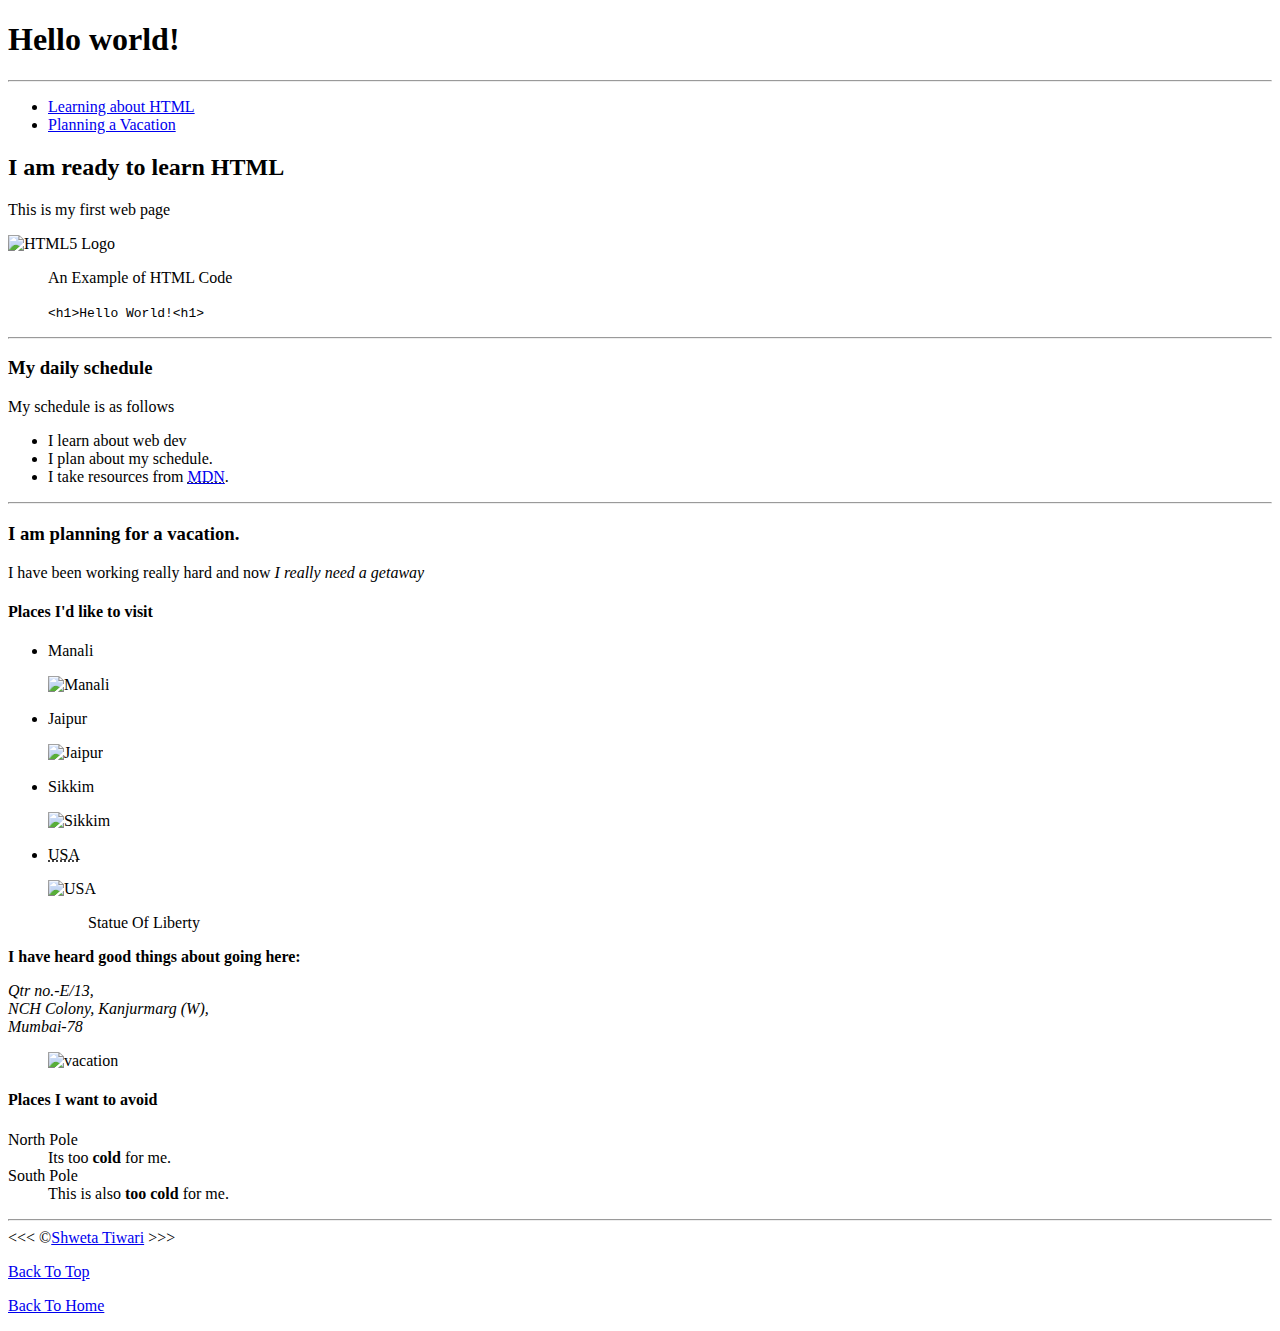
==== html_fcc/index2.html @ 79b5bcff "Update index2.html" ====
<!DOCTYPE html> 
<html lang="en">

    <head>
        <meta charset="UTF-8">
        <title>My first webpage</title>
        <link rel="stylesheet" href="main.css" type="text/css">
    </head>
    <body>
        <h1>Hello world!</h1>

        <hr>  
        <nav>
            <ul>
                <li> <a href="#HTML">Learning about HTML</a></li>
                <li> <a href="#Vacation">Planning a Vacation</a></li>
            </ul>
        </nav>

        <section id="HTML">
        <h2>I am ready to learn HTML</h2>
        <p>This is my first web page</p>
        <img src="images/html_logo.png" alt="HTML5 Logo" title="HTML5 logo" width="230" height="250">
        <figure>
            <figcaption>An Example of HTML Code</figcaption>
            <p><code>
                &lt;h1&gt;Hello World!&lt;h1&gt;
            </code></p>
        </figure>


        <hr>

        <h3>My daily schedule</h3>
            <p>My schedule is as follows</p>
        <ul>
                <li>I learn about web dev</li>
                <li>I plan about my schedule.</li>
                <li>I take resources from <abbr title="Mozilla Developer Network"><a href="https://developer.mozilla.org/en-US/">MDN</a></abbr>.</li>
        </ul>
        </section>
        
            
        <hr>

        <section id="Vacation">
            <h3>I am planning for a vacation.</h3>
            <p>I have been working really hard and now <em>I really need a getaway</em></p>
    
            <h4><strong>Places I'd like to visit</strong></h4>
            <!--TODO:ADD MORE PLACES HERE-->
            <ul>
                <li>
                    <p>Manali</p>
                    <img src="images/manali.png" alt="Manali" width="400" height="225" loading="lazy">
                </li>
                <li>
                    <p>Jaipur</p>
                    <img src="images/JAIPUR.png" alt="Jaipur" width="400" height="225" loading="lazy"></li>
                <li>
                    <p>Sikkim</p>
                    <img src="images/sikkim.png" alt="Sikkim" width="400" height="225" loading="lazy"><br></li>
                <li>
                    <p><abbr title="United states of America">USA</abbr></p>
                <img src="images/USA.png" alt="USA" width="400" height="225" loading="lazy">
                    <figure>    
                        <figcaption>Statue Of Liberty</figcaption>
                    </figure>
                    
            </li>
            </ul>
            <p><strong>I have heard good things about going here:</strong></p> 
            <address>Qtr no.-E/13,
                     <br>NCH Colony, Kanjurmarg (W),
                     <br>Mumbai-78</address>
                     <figure><img src="images/vacation.png" alt="vacation" width="400" height="225" loading="lazy"></figure>
    
            <h4>Places I want to avoid</h4>
            <dl>
                <dt>North Pole</dt>
                <dd>Its too <strong>cold</strong> for me.</dd>
                <dt>South Pole</dt>
                <dd>This is also <strong>too cold</strong> for me.</dd>
            </dl>
        </section>
 
        <hr>

        &lt;&lt;&lt; &copy;<a href="about.html">Shweta Tiwari</a> &gt;&gt;&gt;

        <p><a href="#">Back To Top</a></p>
        <p><a href="/">Back To Home</a></p>

    </body>
</html>
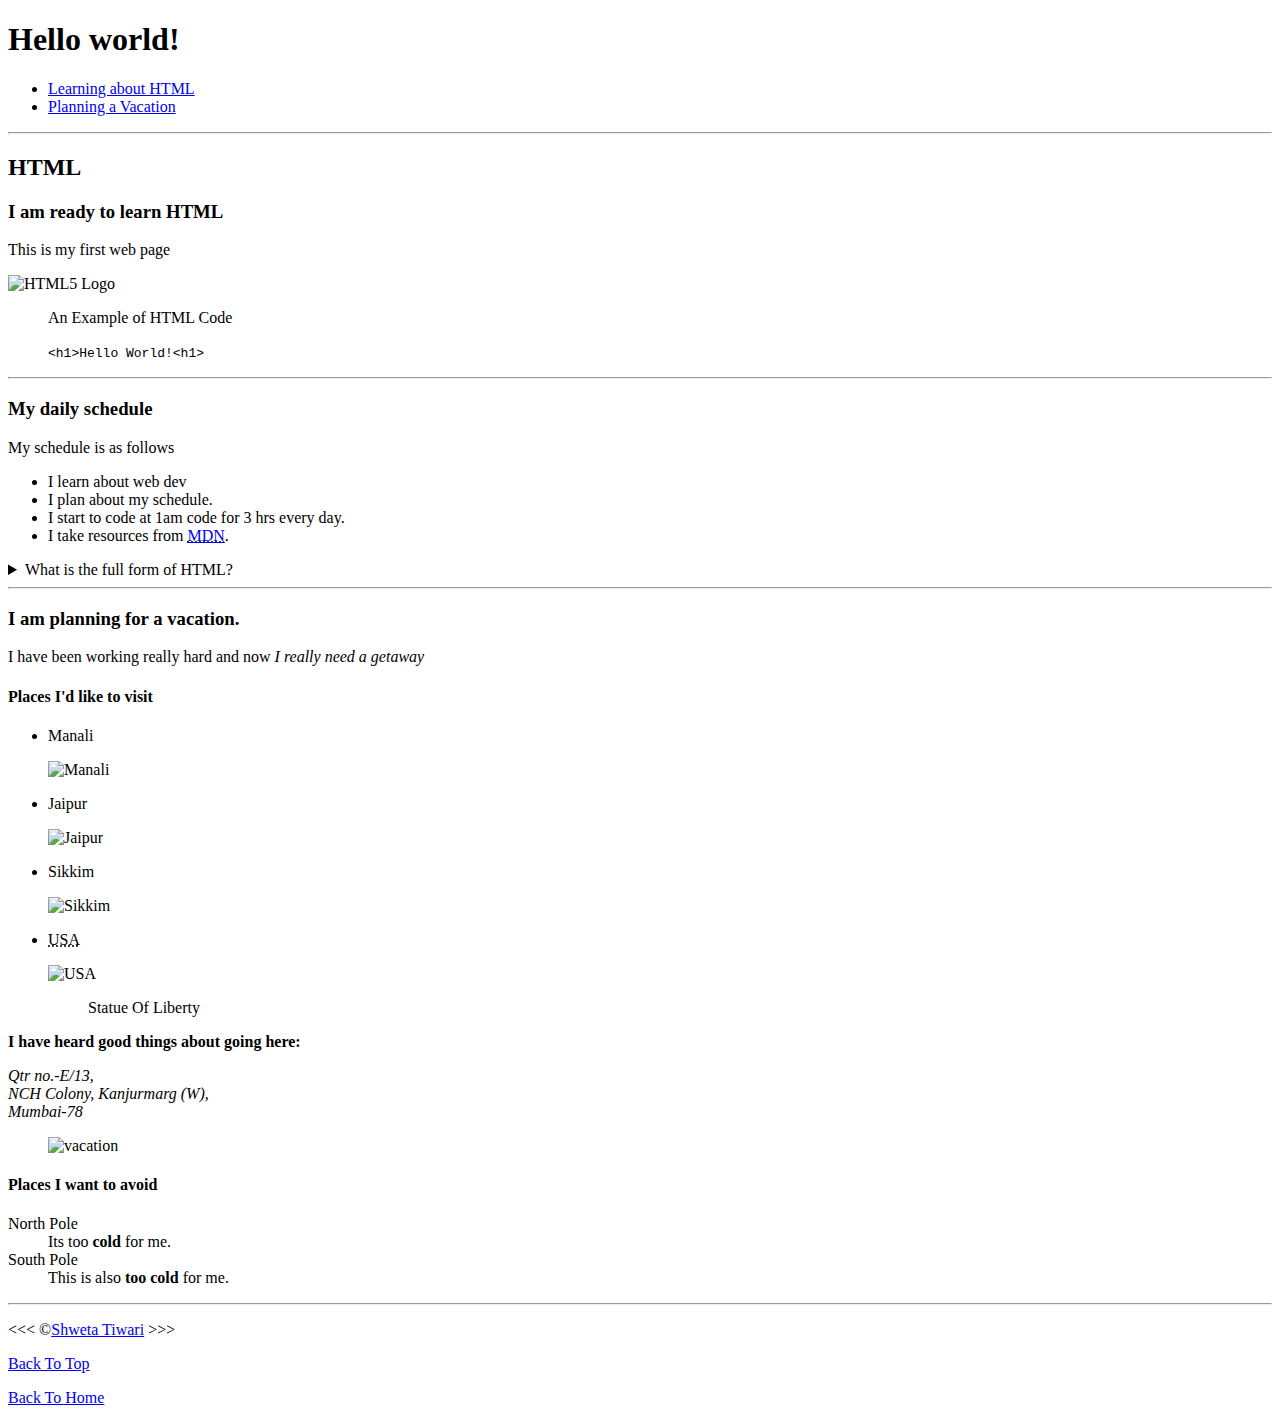
==== commit 7d0b10a0: "Update index2.html" ====
--- a/html_fcc/index2.html
+++ b/html_fcc/index2.html
@@ -7,89 +7,110 @@
         <link rel="stylesheet" href="main.css" type="text/css">
     </head>
     <body>
-        <h1>Hello world!</h1>
-
-        <hr>  
-        <nav>
-            <ul>
+        <header>
+            <h1>Hello world!</h1>
+            <nav aria-label="Primary navigation">
+                <ul>
                 <li> <a href="#HTML">Learning about HTML</a></li>
                 <li> <a href="#Vacation">Planning a Vacation</a></li>
             </ul>
-        </nav>
-
-        <section id="HTML">
-        <h2>I am ready to learn HTML</h2>
-        <p>This is my first web page</p>
-        <img src="images/html_logo.png" alt="HTML5 Logo" title="HTML5 logo" width="230" height="250">
-        <figure>
-            <figcaption>An Example of HTML Code</figcaption>
-            <p><code>
-                &lt;h1&gt;Hello World!&lt;h1&gt;
-            </code></p>
-        </figure>
-
+            </nav>
+        </header>
 
         <hr>
 
-        <h3>My daily schedule</h3>
-            <p>My schedule is as follows</p>
-        <ul>
-                <li>I learn about web dev</li>
-                <li>I plan about my schedule.</li>
-                <li>I take resources from <abbr title="Mozilla Developer Network"><a href="https://developer.mozilla.org/en-US/">MDN</a></abbr>.</li>
-        </ul>
-        </section>
-        
+            <main>
+                <article id="HTML">
+                    <h2>HTML</h2>
+                <section>
+                    <h3>I am ready to learn HTML</h3>
+                    <p>This is my first web page</p>
+                    <img src="images/html_logo.png" alt="HTML5 Logo" title="HTML5 logo" width="230" height="250">
+                <figure>
+                    <figcaption>An Example of HTML Code</figcaption>
+                    <p><code>
+                        &lt;h1&gt;Hello World!&lt;h1&gt;
+                    </code></p>
+                </figure>
+                </section>
+
+
+                <hr>
+
+                <section>
+                    <h3>My daily schedule</h3>
+                    <p>My schedule is as follows</p>
+                <ul>
+                        <li>I learn about web dev</li>
+                        <li>I plan about my schedule.</li>
+                        <li>I start to code at <time datetime="01:00"> 1am </time> code for <time datetime="PT3H">3 hrs</time> every day.</li>
+                        <li>I take resources from <abbr title="Mozilla Developer Network"><a href="https://developer.mozilla.org/en-US/">MDN</a></abbr>.</li>
+                </ul>
+                        <aside>
+                            <details>
+                                <summary>
+                                    What is the full form of HTML?
+                                </summary>
+                                <p>
+                                    HyperText Markup Language
+                                </p>
+                            </details>
+                        </aside>
+                </section>
+            </article>
+                
+                    
+                <hr>
+
+                <article id="Vacation">
+                    <h3>I am planning for a vacation.</h3>
+                    <p>I have been working really hard and now <em>I really need a getaway</em></p>
             
-        <hr>
+                    <h4><strong>Places I'd like to visit</strong></h4>
+                    <!--TODO:ADD MORE PLACES HERE-->
+                    <ul>
+                        <li>
+                            <p>Manali</p>
+                            <img src="images/manali.png" alt="Manali" width="400" height="225" loading="lazy">
+                        </li>
+                        <li>
+                            <p>Jaipur</p>
+                            <img src="images/JAIPUR.png" alt="Jaipur" width="400" height="225" loading="lazy"></li>
+                        <li>
+                            <p>Sikkim</p>
+                            <img src="images/sikkim.png" alt="Sikkim" width="400" height="225" loading="lazy"><br></li>
+                        <li>
+                            <p><abbr title="United states of America">USA</abbr></p>
+                        <img src="images/USA.png" alt="USA" width="400" height="225" loading="lazy">
+                            <figure>    
+                                <figcaption>Statue Of Liberty</figcaption>
+                            </figure>
+                            
+                    </li>
+                    </ul>
+                    <p><strong>I have heard good things about going here:</strong></p> 
+                    <address>Qtr no.-E/13,
+                            <br>NCH Colony, Kanjurmarg (W),
+                            <br>Mumbai-78</address>
+                            <figure><img src="images/vacation.png" alt="vacation" width="400" height="225" loading="lazy"></figure>
+            
+                    <h4>Places I want to avoid</h4>
+                    <dl>
+                        <dt>North Pole</dt>
+                        <dd>Its too <strong>cold</strong> for me.</dd>
+                        <dt>South Pole</dt>
+                        <dd>This is also <strong>too cold</strong> for me.</dd>
+                    </dl>
+                </article>
+        </main>
+    
+            <hr>
 
-        <section id="Vacation">
-            <h3>I am planning for a vacation.</h3>
-            <p>I have been working really hard and now <em>I really need a getaway</em></p>
-    
-            <h4><strong>Places I'd like to visit</strong></h4>
-            <!--TODO:ADD MORE PLACES HERE-->
-            <ul>
-                <li>
-                    <p>Manali</p>
-                    <img src="images/manali.png" alt="Manali" width="400" height="225" loading="lazy">
-                </li>
-                <li>
-                    <p>Jaipur</p>
-                    <img src="images/JAIPUR.png" alt="Jaipur" width="400" height="225" loading="lazy"></li>
-                <li>
-                    <p>Sikkim</p>
-                    <img src="images/sikkim.png" alt="Sikkim" width="400" height="225" loading="lazy"><br></li>
-                <li>
-                    <p><abbr title="United states of America">USA</abbr></p>
-                <img src="images/USA.png" alt="USA" width="400" height="225" loading="lazy">
-                    <figure>    
-                        <figcaption>Statue Of Liberty</figcaption>
-                    </figure>
-                    
-            </li>
-            </ul>
-            <p><strong>I have heard good things about going here:</strong></p> 
-            <address>Qtr no.-E/13,
-                     <br>NCH Colony, Kanjurmarg (W),
-                     <br>Mumbai-78</address>
-                     <figure><img src="images/vacation.png" alt="vacation" width="400" height="225" loading="lazy"></figure>
-    
-            <h4>Places I want to avoid</h4>
-            <dl>
-                <dt>North Pole</dt>
-                <dd>Its too <strong>cold</strong> for me.</dd>
-                <dt>South Pole</dt>
-                <dd>This is also <strong>too cold</strong> for me.</dd>
-            </dl>
-        </section>
- 
-        <hr>
+            <footer>
+                 <p>&lt;&lt;&lt; &copy;<a href="about.html">Shweta Tiwari</a> &gt;&gt;&gt;</p>
+                <p><a href="#">Back To Top</a></p>
+                <p><a href="/">Back To Home</a></p>
+            </footer>
 
-        &lt;&lt;&lt; &copy;<a href="about.html">Shweta Tiwari</a> &gt;&gt;&gt;
-
-        <p><a href="#">Back To Top</a></p>
-        <p><a href="/">Back To Home</a></p>
-
-    </body>
-</html>
+        </body>
+    </html>
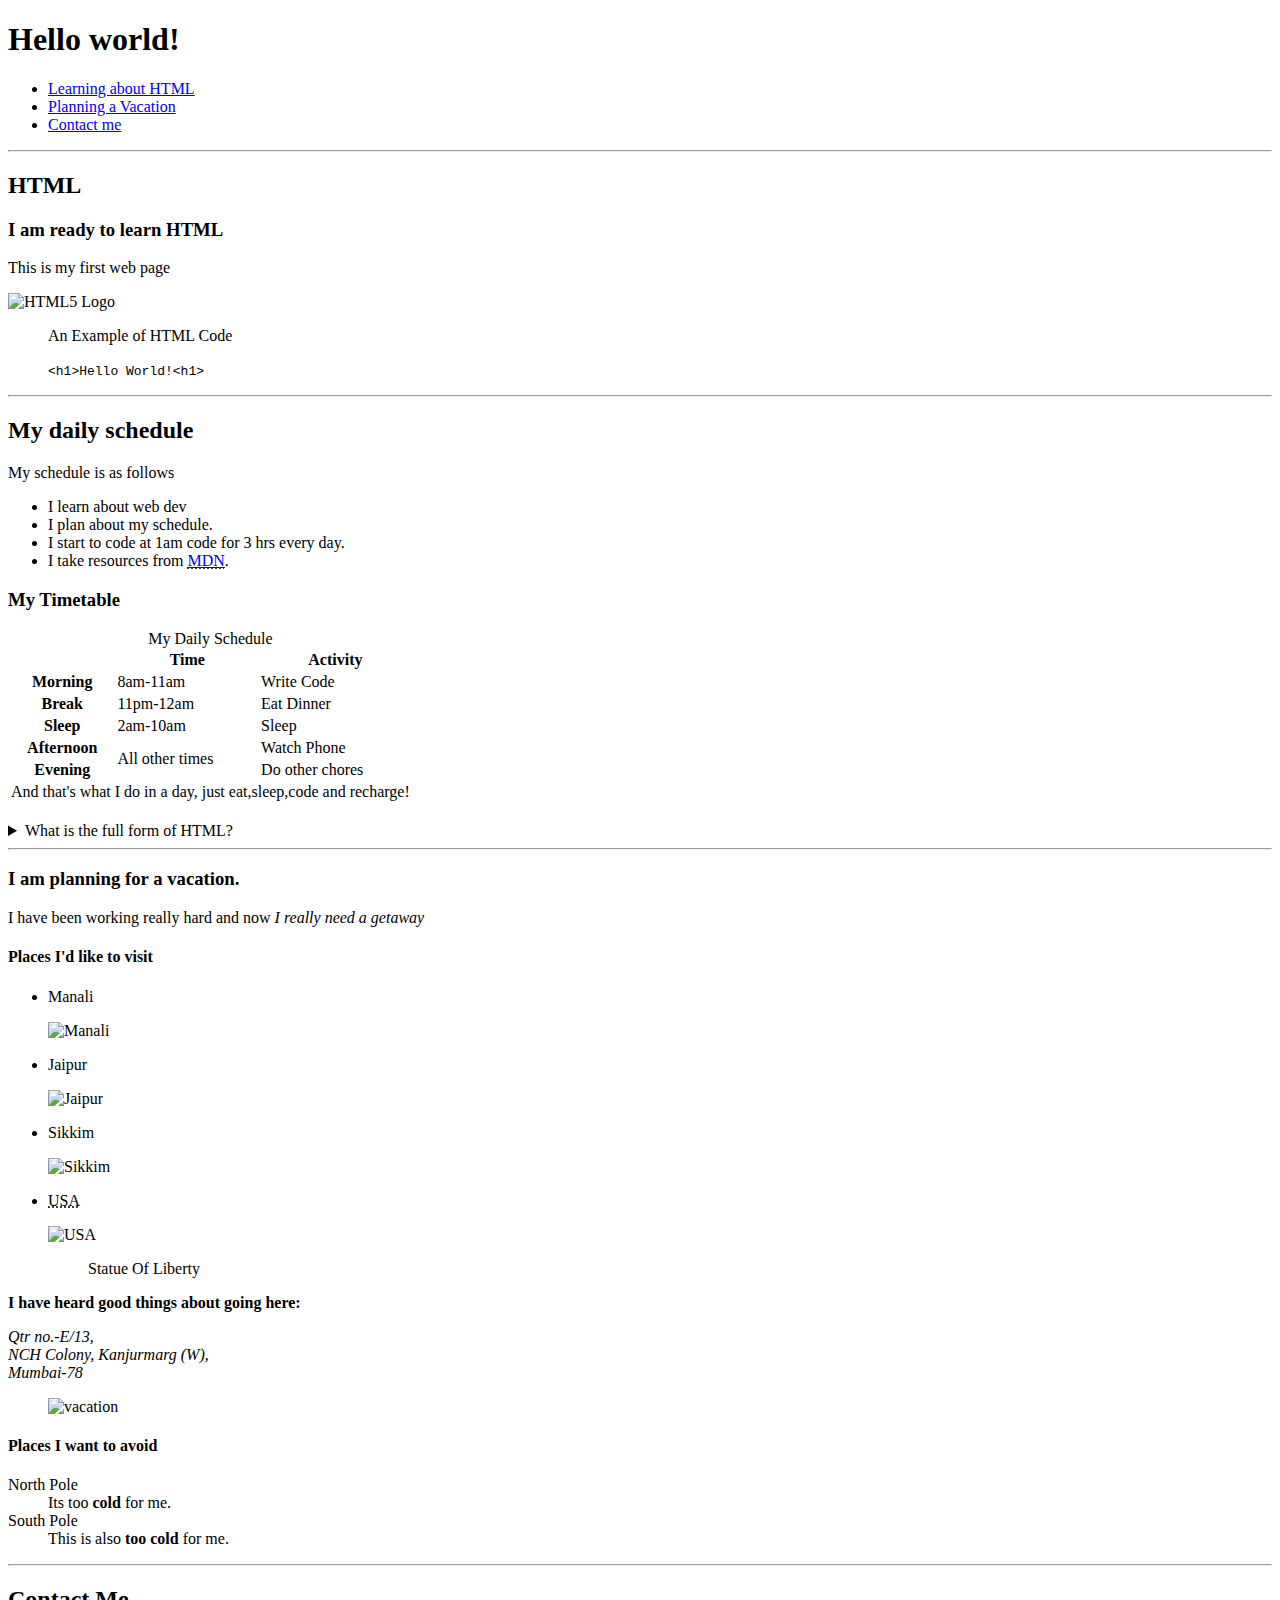
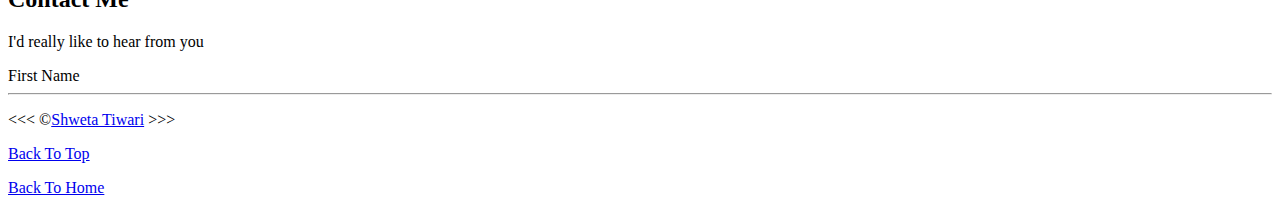
==== commit eeeda339: "Update index2.html" ====
--- a/html_fcc/index2.html
+++ b/html_fcc/index2.html
@@ -13,6 +13,7 @@
                 <ul>
                 <li> <a href="#HTML">Learning about HTML</a></li>
                 <li> <a href="#Vacation">Planning a Vacation</a></li>
+                <li> <a href="#Contact">Contact me</a></li>
             </ul>
             </nav>
         </header>
@@ -38,7 +39,7 @@
                 <hr>
 
                 <section>
-                    <h3>My daily schedule</h3>
+                    <h2>My daily schedule</h2>
                     <p>My schedule is as follows</p>
                 <ul>
                         <li>I learn about web dev</li>
@@ -46,71 +47,131 @@
                         <li>I start to code at <time datetime="01:00"> 1am </time> code for <time datetime="PT3H">3 hrs</time> every day.</li>
                         <li>I take resources from <abbr title="Mozilla Developer Network"><a href="https://developer.mozilla.org/en-US/">MDN</a></abbr>.</li>
                 </ul>
-                        <aside>
-                            <details>
-                                <summary>
-                                    What is the full form of HTML?
-                                </summary>
-                                <p>
-                                    HyperText Markup Language
-                                </p>
-                            </details>
-                        </aside>
-                </section>
-            </article>
+                <h3>My Timetable</h3>
+                <table>
+                    <caption>My Daily Schedule</caption>
+                    <thead>
+                    <tr>
+                        <th>&nbsp;</th>
+                        <th scope="col">Time</th>
+                        <th scope="col">Activity</th>
+                    </tr>
+                    </thead>
+                    <tbody>
+                    <tr>
+                        <th scope="row">Morning</th>
+                        <td>
+                            <time datetime="08:00">8am</time>-<time datetime="11:00">11am</time>
+                        </td>
+                        <td>Write Code</td>
+                    </tr>
+                    <tr>
+                        <th scope="row">Break</th>
+                        <td>
+                            <time datetime="23:00">11pm</time>-<time datetime="12:00">12am</time>
+                        </td>
+                        <td>Eat Dinner</td>
+                    </tr>
+                    <tr>
+                        <th scope="row">Sleep</th>
+                        <td>
+                            <time datetime="02:00">2am</time>-<time datetime="10:00">10am</time>
+                        </td>
+                        <td>Sleep</td>
+                    </tr>
+                    <tr>
+                        <th scope="row">Afternoon</th>
+                        <td rowspan="2">All other times</td>
+                        <td>Watch Phone</td>
+                    </tr>
+                    <tr>
+                        <th scope="row">Evening</th>
+                        <td>Do other chores</td>
+                    </tr>
+                </tbody>
+                <tfoot> 
+                    <tr>
+                        <td colspan="3">And that's what I do in a day, just eat,sleep,code and recharge!</td>
+                    </tr>
+                </tfoot>
+                </table>
+                <br>
+                    <aside>
+                                <details>
+                                    <summary>
+                                        What is the full form of HTML?
+                                    </summary>
+                                    <p>
+                                        HyperText Markup Language
+                                    </p>
+                                </details>
+                            </aside>
+                    </section>
+                </article>
+                    
+                        
+                    <hr>
+
+                    <article id="Vacation">
+                        <h3>I am planning for a vacation.</h3>
+                        <p>I have been working really hard and now <em>I really need a getaway</em></p>
                 
-                    
+                        <h4><strong>Places I'd like to visit</strong></h4>
+                        <!--TODO:ADD MORE PLACES HERE-->
+                        <ul>
+                            <li>
+                                <p>Manali</p>
+                                <img src="images/manali.png" alt="Manali" width="400" height="225" loading="lazy">
+                            </li>
+                            <li>
+                                <p>Jaipur</p>
+                                <img src="images/JAIPUR.png" alt="Jaipur" width="400" height="225" loading="lazy"></li>
+                            <li>
+                                <p>Sikkim</p>
+                                <img src="images/sikkim.png" alt="Sikkim" width="400" height="225" loading="lazy"><br></li>
+                            <li>
+                                <p><abbr title="United states of America">USA</abbr></p>
+                            <img src="images/USA.png" alt="USA" width="400" height="225" loading="lazy">
+                                <figure>    
+                                    <figcaption>Statue Of Liberty</figcaption>
+                                </figure>
+                                
+                        </li>
+                        </ul>
+                        <p><strong>I have heard good things about going here:</strong></p> 
+                        <address>Qtr no.-E/13,
+                                <br>NCH Colony, Kanjurmarg (W),
+                                <br>Mumbai-78</address>
+                                <figure><img src="images/vacation.png" alt="vacation" width="400" height="225" loading="lazy"></figure>
+                
+                        <h4>Places I want to avoid</h4>
+                        <dl>
+                            <dt>North Pole</dt>
+                            <dd>Its too <strong>cold</strong> for me.</dd>
+                            <dt>South Pole</dt>
+                            <dd>This is also <strong>too cold</strong> for me.</dd>
+                        </dl>
+                    </article>
+
+                    <hr>
+
+                    <article id="Contact">
+                        <h2>Contact Me</h2>
+                        <p>I'd really like to hear from you</p>
+
+                        <form action="https://httpbin.org/get" method="get">
+                            <label for="firstname">First Name</label>
+                        </form>
+                    </article>
+            </main>
+        
                 <hr>
 
-                <article id="Vacation">
-                    <h3>I am planning for a vacation.</h3>
-                    <p>I have been working really hard and now <em>I really need a getaway</em></p>
-            
-                    <h4><strong>Places I'd like to visit</strong></h4>
-                    <!--TODO:ADD MORE PLACES HERE-->
-                    <ul>
-                        <li>
-                            <p>Manali</p>
-                            <img src="images/manali.png" alt="Manali" width="400" height="225" loading="lazy">
-                        </li>
-                        <li>
-                            <p>Jaipur</p>
-                            <img src="images/JAIPUR.png" alt="Jaipur" width="400" height="225" loading="lazy"></li>
-                        <li>
-                            <p>Sikkim</p>
-                            <img src="images/sikkim.png" alt="Sikkim" width="400" height="225" loading="lazy"><br></li>
-                        <li>
-                            <p><abbr title="United states of America">USA</abbr></p>
-                        <img src="images/USA.png" alt="USA" width="400" height="225" loading="lazy">
-                            <figure>    
-                                <figcaption>Statue Of Liberty</figcaption>
-                            </figure>
-                            
-                    </li>
-                    </ul>
-                    <p><strong>I have heard good things about going here:</strong></p> 
-                    <address>Qtr no.-E/13,
-                            <br>NCH Colony, Kanjurmarg (W),
-                            <br>Mumbai-78</address>
-                            <figure><img src="images/vacation.png" alt="vacation" width="400" height="225" loading="lazy"></figure>
-            
-                    <h4>Places I want to avoid</h4>
-                    <dl>
-                        <dt>North Pole</dt>
-                        <dd>Its too <strong>cold</strong> for me.</dd>
-                        <dt>South Pole</dt>
-                        <dd>This is also <strong>too cold</strong> for me.</dd>
-                    </dl>
-                </article>
-        </main>
-    
-            <hr>
+                <footer>
+                    <p>&lt;&lt;&lt; &copy;<a href="about.html">Shweta Tiwari</a> &gt;&gt;&gt;</p>
+                    <p><a href="#">Back To Top</a></p>
+                    <p><a href="/">Back To Home</a></p>
+                </footer>
 
-            <footer>
-                 <p>&lt;&lt;&lt; &copy;<a href="about.html">Shweta Tiwari</a> &gt;&gt;&gt;</p>
-                <p><a href="#">Back To Top</a></p>
-                <p><a href="/">Back To Home</a></p>
-            </footer>
-
-        </body>
-    </html>
+            </body>
+        </html>
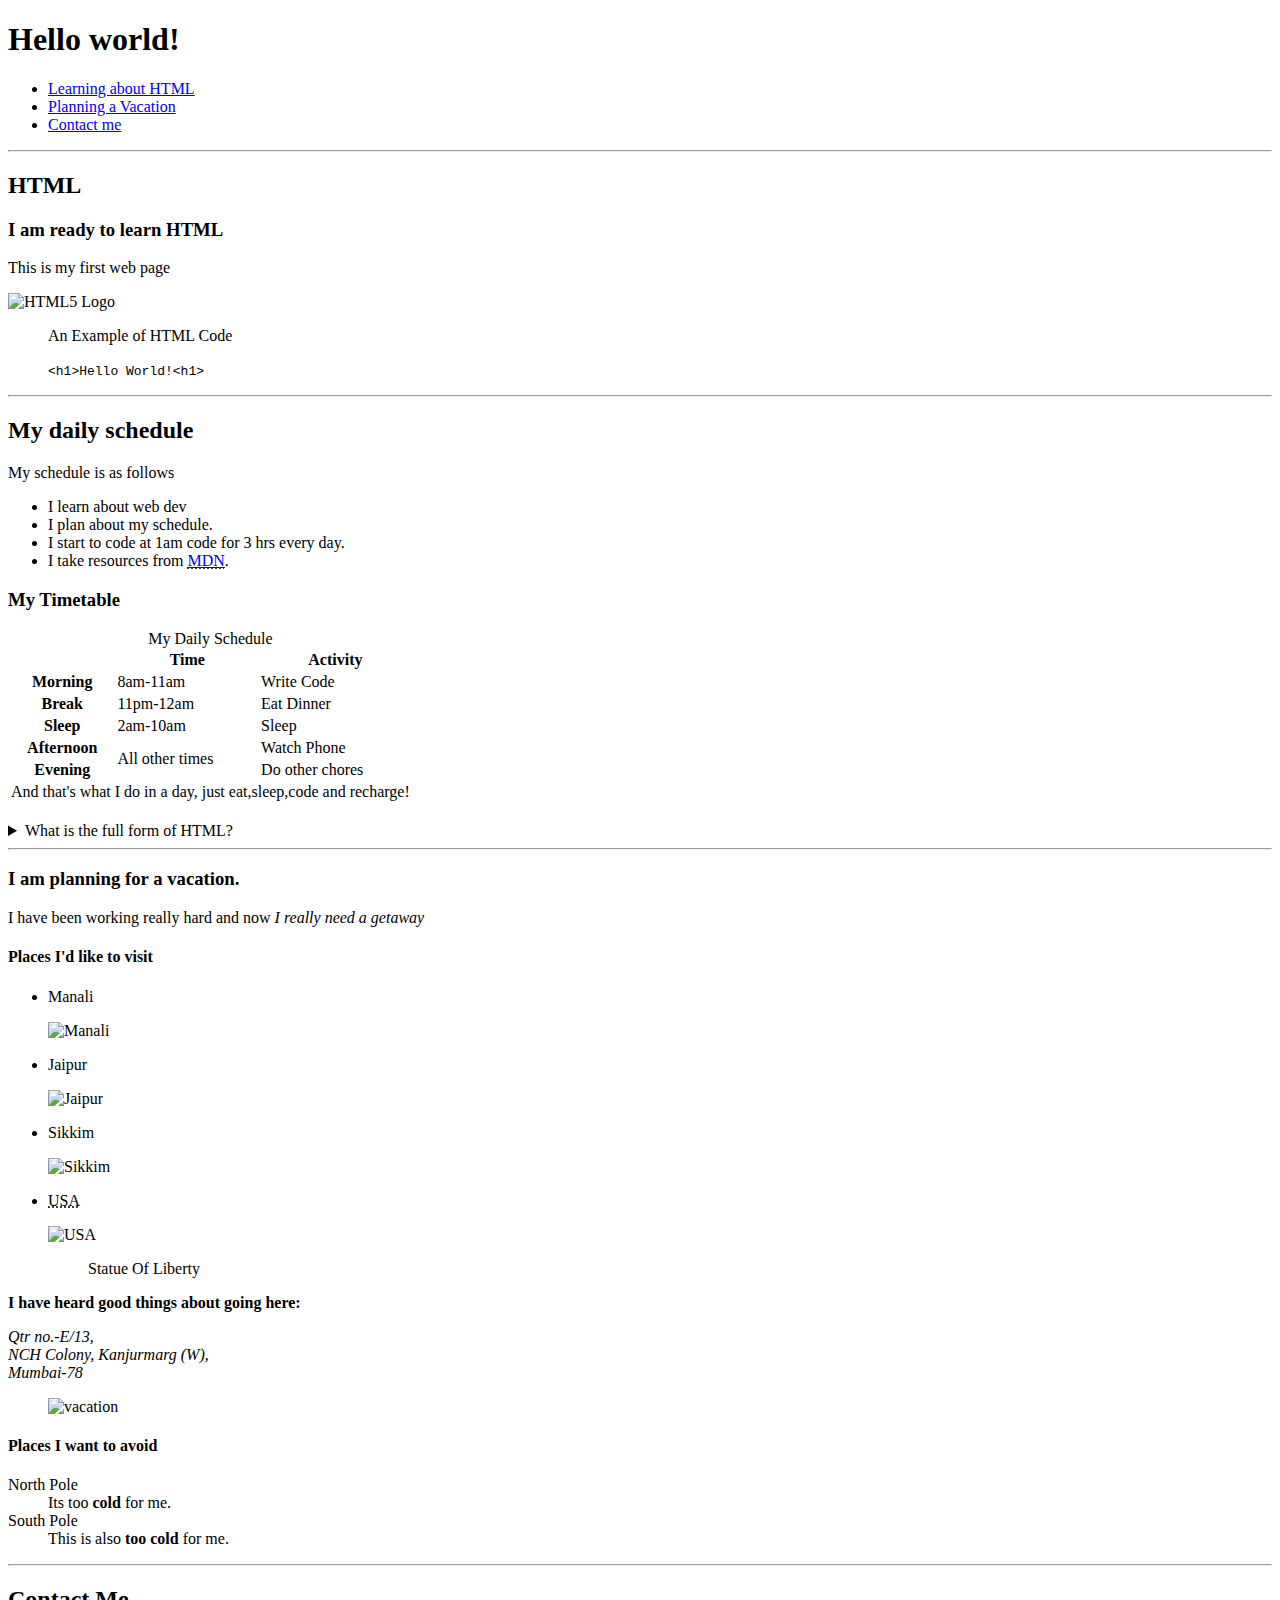
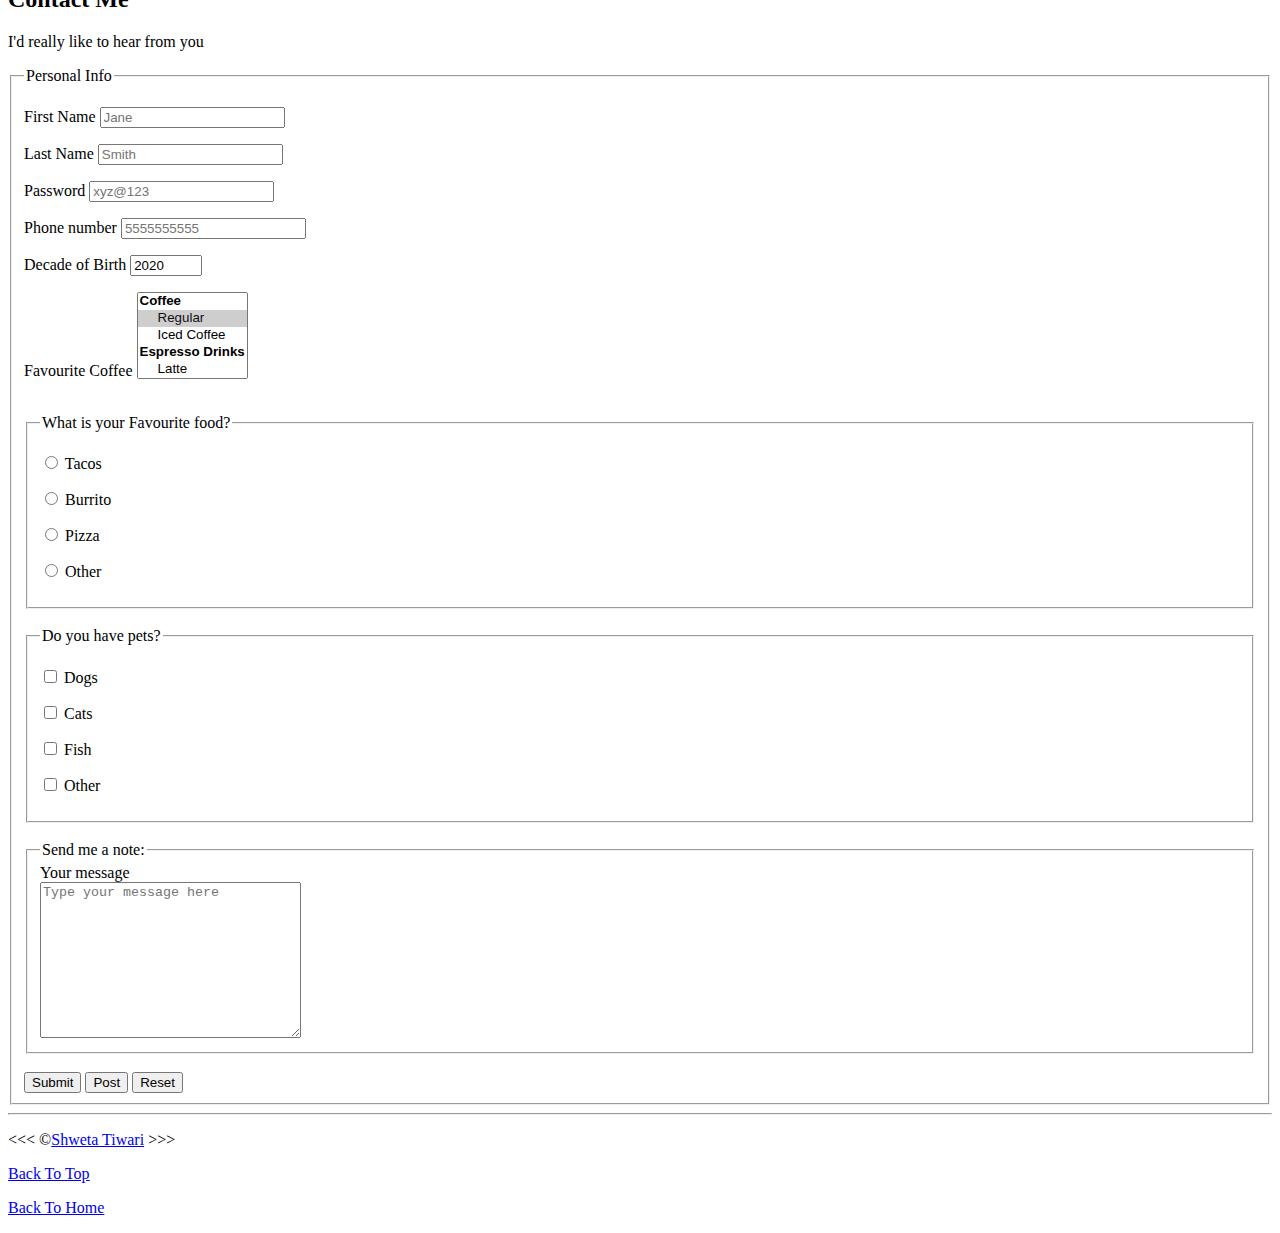
==== commit 5fa24c85: "Update index2.html" ====
--- a/html_fcc/index2.html
+++ b/html_fcc/index2.html
@@ -158,11 +158,120 @@
                     <article id="Contact">
                         <h2>Contact Me</h2>
                         <p>I'd really like to hear from you</p>
-
-                        <form action="https://httpbin.org/get" method="get">
-                            <label for="firstname">First Name</label>
-                        </form>
-                    </article>
+                        <fieldset>
+                        <legend>Personal Info</legend>
+
+                        <formaction="https://httpbin.org/get" method="get">
+                        <p> <label for="firstname">First Name</label>
+                            <input type="text" name="firstname" id="firstname" placeholder="Jane" autocomplete="on"
+                            required>
+                        </p>
+                        <p>
+                            <label for="lastname">Last Name</label>
+                            <input type="text" name="lastname" id="lastname" placeholder="Smith" autocomplete="on"
+                            required>
+                        </p>
+                        <p>
+                            <label for="Password">Password</label>
+                            <input type="password" name="Password" id="Password" placeholder="xyz@123" required>
+                        </p>
+                        <p>
+                            <label for="Phone">Phone number</label>
+                            <input type="tel" name="Phone number" id="Phone" placeholder="5555555555" autocomplete="on"
+                            pattern="[0-9]{3}[0-9]{3}[0-9]{4}" required>
+                        </p>
+                        <p>
+                            <label for="Decade">Decade of Birth</label>
+                            <input type="number" name="Decade" id="Decade" min="1950" max="2020" step="10" value="2020">
+                        </p>
+                        <p>
+                            <label for="Coffee">Favourite Coffee</label>
+                            <select name="Coffee" id="Coffee" multiple size="5">
+                            <optgroup label="Coffee">
+                                <option value="Regular" selected>Regular</option>
+                                <option value="Iced Coffee">Iced Coffee</option>
+                            </optgroup>
+                            <optgroup label="Espresso Drinks">
+                                <option value="Latte">Latte</option>
+                                <option value="Mocha">Mocha</option>
+                                <option value="Americano">Americano</option>
+                                <option value="Cappucino">Cappucino</option>
+                            </optgroup>
+                                <option value="Other">Other</option>
+                            </select>
+                        </p>
+                        <!-- <p>
+                            <label for="Coffee">Favourite Coffee</label>
+                            <input type="text" name="coffee" id="coffee" list="Coffee-list">
+                            <datalist id="Coffee-list">
+                                <option value="Regular">
+                                <option value="Iced Coffee">
+                                <option value="Latte">
+                                <option value="Mocha">
+                                <option value="Americano">
+                                <option value="Cappucino">
+                                <option value="Other">
+                            </datalist>
+                        </p> -->
+                        
+                    <br>
+                    <fieldset>
+                        <legend>What is your Favourite food?</legend>
+                        <p>
+                            <input type="radio" name="food" id="Tacos" value="Tacos">
+                            <label for="Tacos">Tacos</label>
+                        </p>
+                        <p>
+                            <input type="radio" name="food" id="Burrito" value="Burrito">
+                            <label for="Burrito">Burrito</label>
+                        </p>
+                        <p>
+                            <input type="radio" name="food" id="Pizza" value="Pizza">
+                            <label for="Pizza">Pizza</label>
+                        </p>
+                        <p>
+                            <input type="radio" name="food" id="Other" value="Other">
+                            <label for="Other">Other</label>
+                        </p>
+                    </fieldset>
+                    <br>
+                    <fieldset>
+                        <legend>Do you have pets?</legend>
+                        <p>
+                            <input type="checkbox" name="pets" id="Dogs" value="Dogs">
+                            <label for="Dogs">Dogs</label>
+                        </p>
+                        <p>
+                            <input type="checkbox" name="pets" id="Cats" value="Cats">
+                            <label for="Cats">Cats</label>
+                        </p>
+                        <p>
+                            <input type="checkbox" name="pets" id="Fish" value="Fish">
+                            <label for="Dogs">Fish</label>
+                        </p>
+                        <p>
+                            <input type="checkbox" name="pets" id="Other" value="Other">
+                            <label for="Other">Other</label>
+                        </p>
+                    </fieldset>
+
+
+                        <br>
+                        <fieldset>
+                            <legend>Send me a note:</legend>
+                        <label for="message">Your message</label>
+
+                        <br>
+
+                        <textarea name="message" id="message" cols="30" rows="10" placeholder="Type your message here"></textarea>
+                        
+                        </fieldset>
+                        <br>
+                        <button type="submit">Submit</button>
+                        <button type="submit" formaction="https://httpbin.org/post" formmethod="post">Post</button>
+                        <button type="reset">Reset</button>
+                    </form>
+                </article>
             </main>
         
                 <hr>
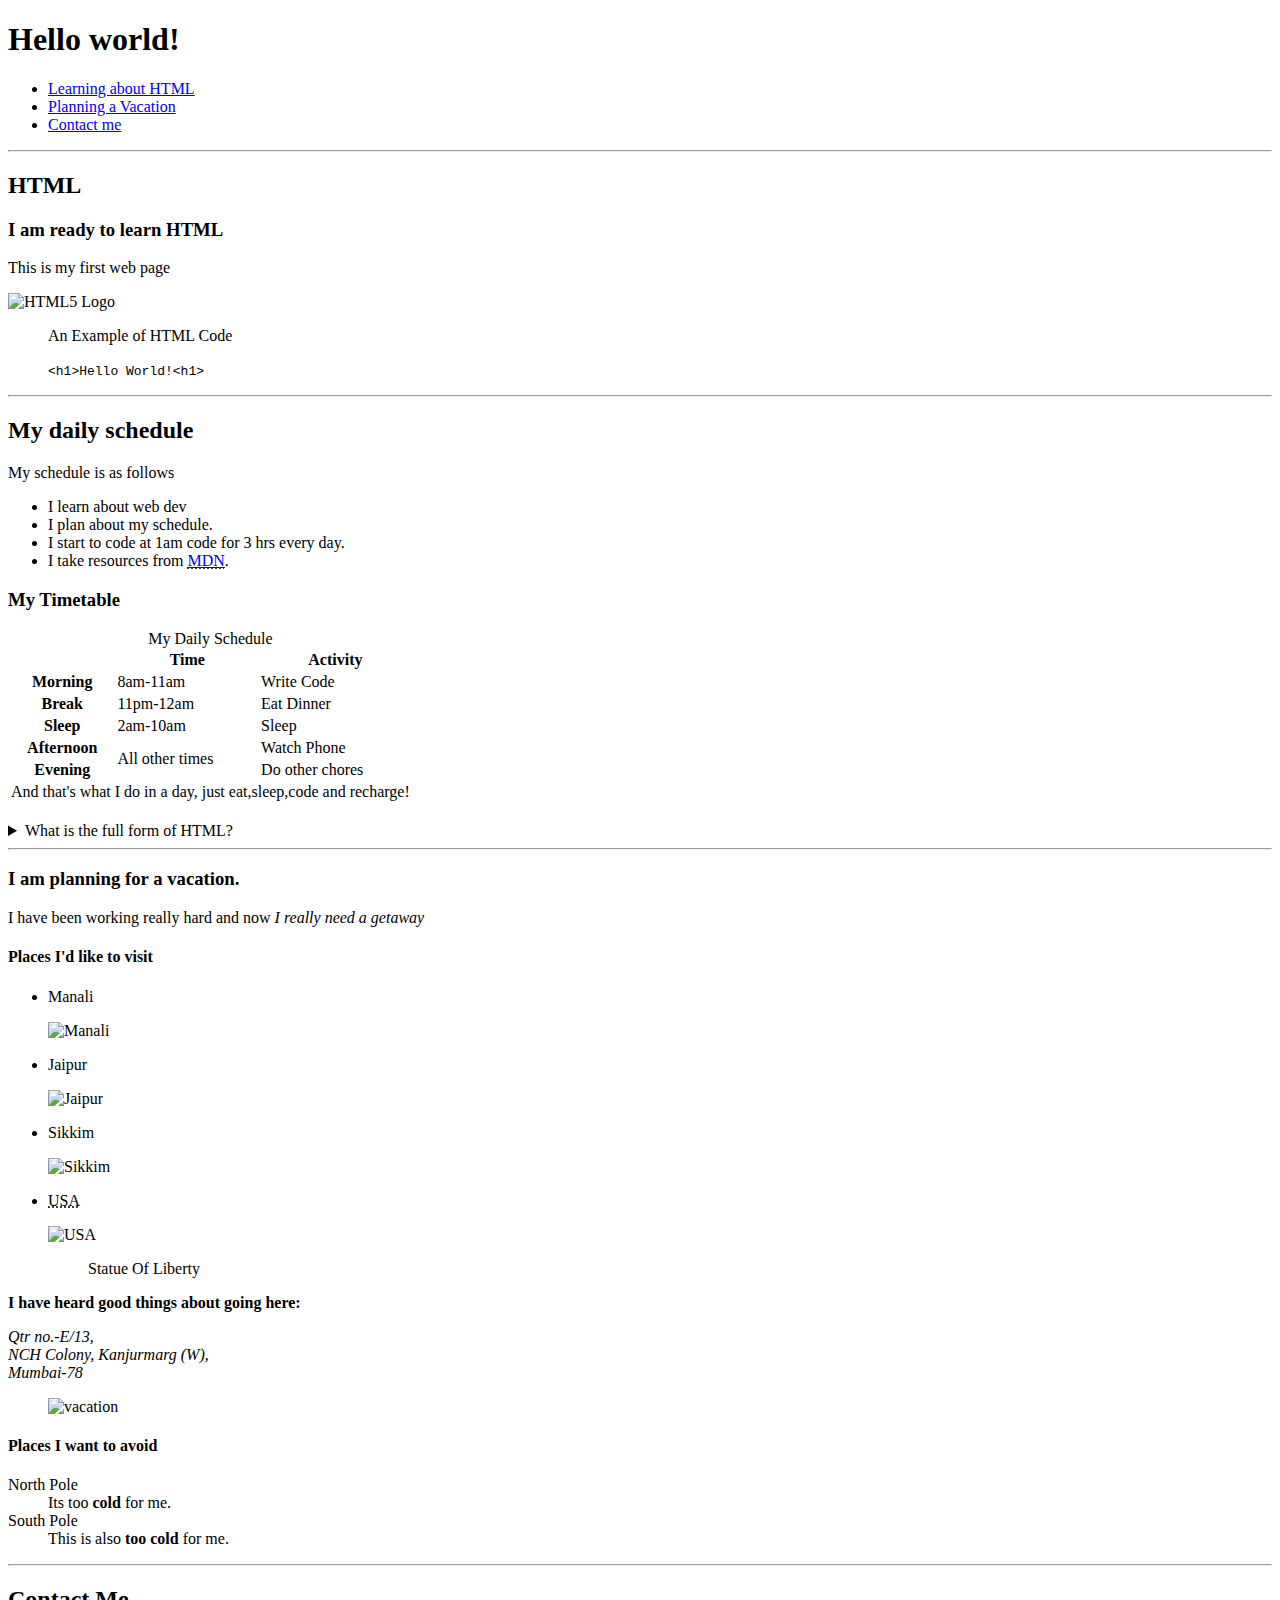
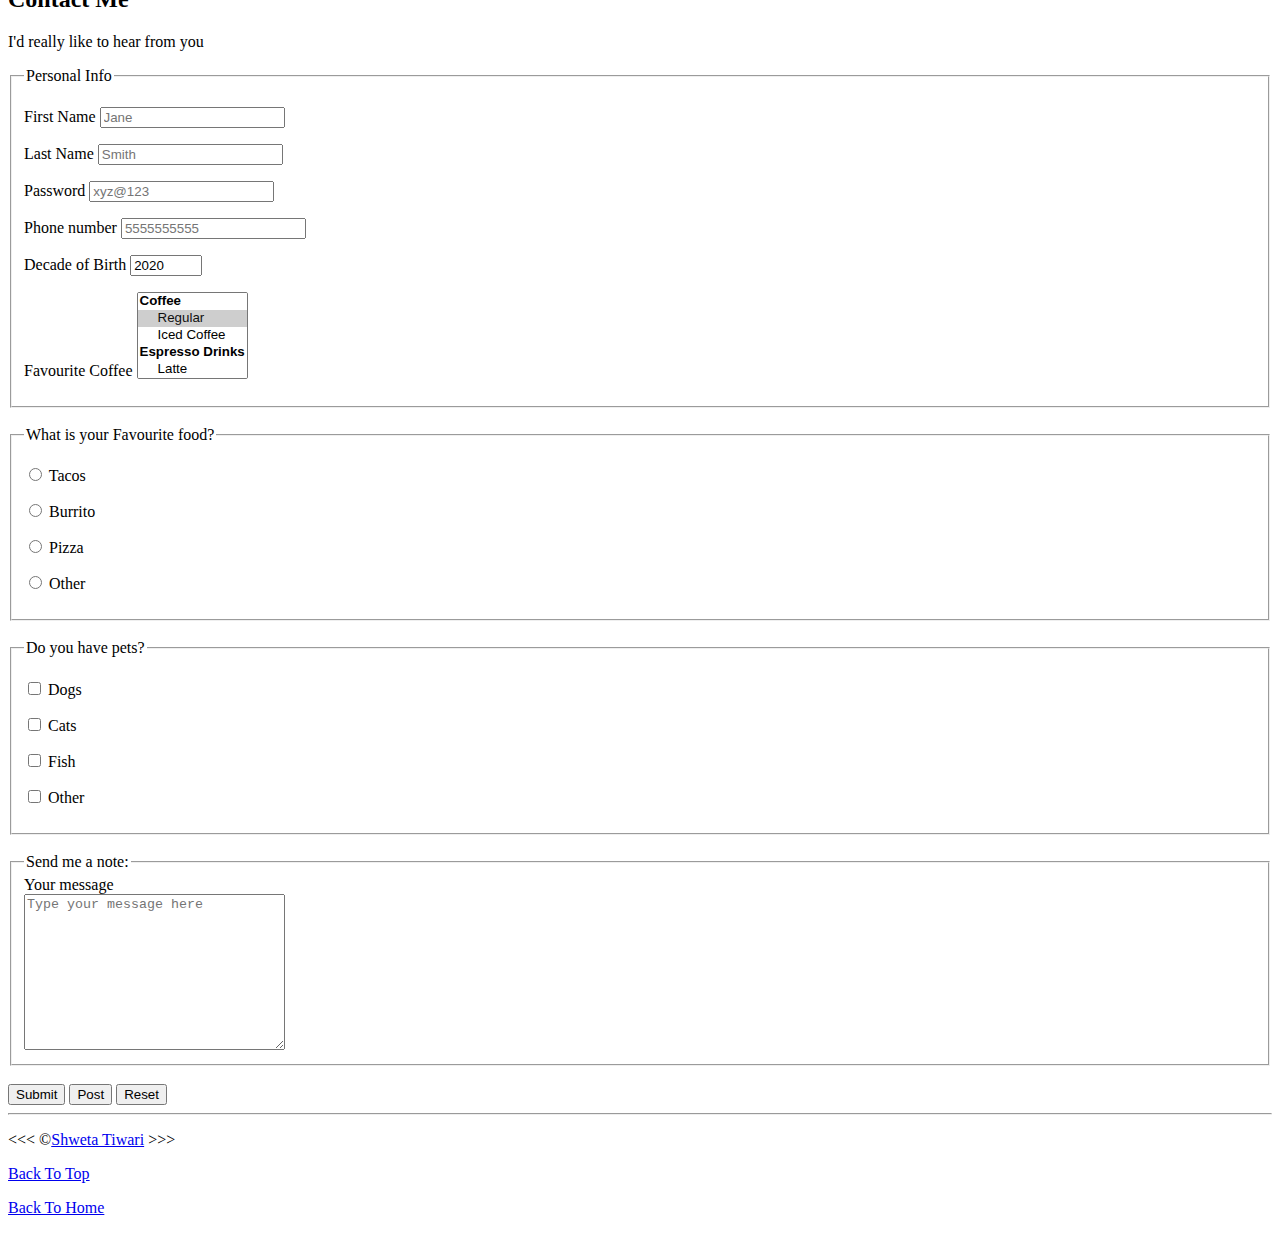
==== commit a21ddd9d: "Update index2.html" ====
--- a/html_fcc/index2.html
+++ b/html_fcc/index2.html
@@ -158,10 +158,10 @@
                     <article id="Contact">
                         <h2>Contact Me</h2>
                         <p>I'd really like to hear from you</p>
+                    
+                    <form action="https://httpbin.org/get" method="get">
                         <fieldset>
-                        <legend>Personal Info</legend>
-
-                        <formaction="https://httpbin.org/get" method="get">
+                            <legend>Personal Info</legend>
                         <p> <label for="firstname">First Name</label>
                             <input type="text" name="firstname" id="firstname" placeholder="Jane" autocomplete="on"
                             required>
@@ -213,8 +213,10 @@
                                 <option value="Other">
                             </datalist>
                         </p> -->
+                    </fieldset>
                         
                     <br>
+
                     <fieldset>
                         <legend>What is your Favourite food?</legend>
                         <p>
@@ -234,7 +236,9 @@
                             <label for="Other">Other</label>
                         </p>
                     </fieldset>
-                    <br>
+
+                    <br>
+
                     <fieldset>
                         <legend>Do you have pets?</legend>
                         <p>
@@ -250,26 +254,25 @@
                             <label for="Dogs">Fish</label>
                         </p>
                         <p>
-                            <input type="checkbox" name="pets" id="Other" value="Other">
-                            <label for="Other">Other</label>
-                        </p>
-                    </fieldset>
-
-
+                            <input type="checkbox" name="pets" id="OtherPet" value="OtherPet">
+                            <label for="OtherPet">Other</label>
+                        </p>
+                    </fieldset>
+
+                    <br>
+
+                    <fieldset>
+                        <legend>Send me a note:</legend>
+                        <label for="message">Your message</label>
                         <br>
-                        <fieldset>
-                            <legend>Send me a note:</legend>
-                        <label for="message">Your message</label>
-
-                        <br>
-
                         <textarea name="message" id="message" cols="30" rows="10" placeholder="Type your message here"></textarea>
-                        
-                        </fieldset>
-                        <br>
-                        <button type="submit">Submit</button>
-                        <button type="submit" formaction="https://httpbin.org/post" formmethod="post">Post</button>
-                        <button type="reset">Reset</button>
+                    </fieldset>
+
+                    <br>
+                    <button type="submit">Submit</button>
+                    <button type="submit" formaction="https://httpbin.org/post" formmethod="post">Post</button>
+                    <button type="reset">Reset</button>
+                    
                     </form>
                 </article>
             </main>
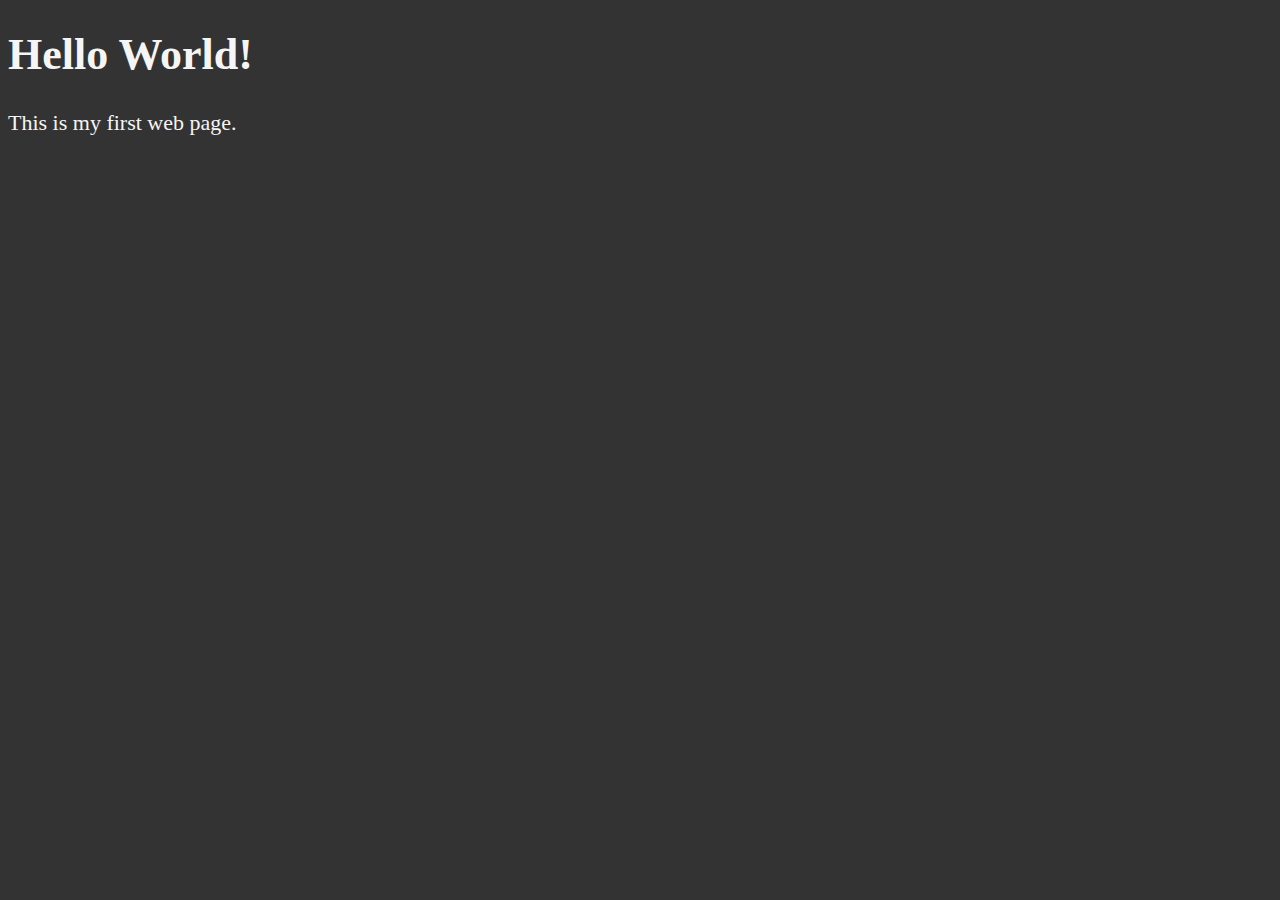
==== commit 2e261386: "Add files via upload" ====
--- a/html_fcc/index2.html
+++ b/html_fcc/index2.html
@@ -1,289 +1,14 @@
-<!DOCTYPE html> 
-<html lang="en">
-
-    <head>
-        <meta charset="UTF-8">
-        <title>My first webpage</title>
-        <link rel="stylesheet" href="main.css" type="text/css">
-    </head>
-    <body>
-        <header>
-            <h1>Hello world!</h1>
-            <nav aria-label="Primary navigation">
-                <ul>
-                <li> <a href="#HTML">Learning about HTML</a></li>
-                <li> <a href="#Vacation">Planning a Vacation</a></li>
-                <li> <a href="#Contact">Contact me</a></li>
-            </ul>
-            </nav>
-        </header>
-
-        <hr>
-
-            <main>
-                <article id="HTML">
-                    <h2>HTML</h2>
-                <section>
-                    <h3>I am ready to learn HTML</h3>
-                    <p>This is my first web page</p>
-                    <img src="images/html_logo.png" alt="HTML5 Logo" title="HTML5 logo" width="230" height="250">
-                <figure>
-                    <figcaption>An Example of HTML Code</figcaption>
-                    <p><code>
-                        &lt;h1&gt;Hello World!&lt;h1&gt;
-                    </code></p>
-                </figure>
-                </section>
-
-
-                <hr>
-
-                <section>
-                    <h2>My daily schedule</h2>
-                    <p>My schedule is as follows</p>
-                <ul>
-                        <li>I learn about web dev</li>
-                        <li>I plan about my schedule.</li>
-                        <li>I start to code at <time datetime="01:00"> 1am </time> code for <time datetime="PT3H">3 hrs</time> every day.</li>
-                        <li>I take resources from <abbr title="Mozilla Developer Network"><a href="https://developer.mozilla.org/en-US/">MDN</a></abbr>.</li>
-                </ul>
-                <h3>My Timetable</h3>
-                <table>
-                    <caption>My Daily Schedule</caption>
-                    <thead>
-                    <tr>
-                        <th>&nbsp;</th>
-                        <th scope="col">Time</th>
-                        <th scope="col">Activity</th>
-                    </tr>
-                    </thead>
-                    <tbody>
-                    <tr>
-                        <th scope="row">Morning</th>
-                        <td>
-                            <time datetime="08:00">8am</time>-<time datetime="11:00">11am</time>
-                        </td>
-                        <td>Write Code</td>
-                    </tr>
-                    <tr>
-                        <th scope="row">Break</th>
-                        <td>
-                            <time datetime="23:00">11pm</time>-<time datetime="12:00">12am</time>
-                        </td>
-                        <td>Eat Dinner</td>
-                    </tr>
-                    <tr>
-                        <th scope="row">Sleep</th>
-                        <td>
-                            <time datetime="02:00">2am</time>-<time datetime="10:00">10am</time>
-                        </td>
-                        <td>Sleep</td>
-                    </tr>
-                    <tr>
-                        <th scope="row">Afternoon</th>
-                        <td rowspan="2">All other times</td>
-                        <td>Watch Phone</td>
-                    </tr>
-                    <tr>
-                        <th scope="row">Evening</th>
-                        <td>Do other chores</td>
-                    </tr>
-                </tbody>
-                <tfoot> 
-                    <tr>
-                        <td colspan="3">And that's what I do in a day, just eat,sleep,code and recharge!</td>
-                    </tr>
-                </tfoot>
-                </table>
-                <br>
-                    <aside>
-                                <details>
-                                    <summary>
-                                        What is the full form of HTML?
-                                    </summary>
-                                    <p>
-                                        HyperText Markup Language
-                                    </p>
-                                </details>
-                            </aside>
-                    </section>
-                </article>
-                    
-                        
-                    <hr>
-
-                    <article id="Vacation">
-                        <h3>I am planning for a vacation.</h3>
-                        <p>I have been working really hard and now <em>I really need a getaway</em></p>
-                
-                        <h4><strong>Places I'd like to visit</strong></h4>
-                        <!--TODO:ADD MORE PLACES HERE-->
-                        <ul>
-                            <li>
-                                <p>Manali</p>
-                                <img src="images/manali.png" alt="Manali" width="400" height="225" loading="lazy">
-                            </li>
-                            <li>
-                                <p>Jaipur</p>
-                                <img src="images/JAIPUR.png" alt="Jaipur" width="400" height="225" loading="lazy"></li>
-                            <li>
-                                <p>Sikkim</p>
-                                <img src="images/sikkim.png" alt="Sikkim" width="400" height="225" loading="lazy"><br></li>
-                            <li>
-                                <p><abbr title="United states of America">USA</abbr></p>
-                            <img src="images/USA.png" alt="USA" width="400" height="225" loading="lazy">
-                                <figure>    
-                                    <figcaption>Statue Of Liberty</figcaption>
-                                </figure>
-                                
-                        </li>
-                        </ul>
-                        <p><strong>I have heard good things about going here:</strong></p> 
-                        <address>Qtr no.-E/13,
-                                <br>NCH Colony, Kanjurmarg (W),
-                                <br>Mumbai-78</address>
-                                <figure><img src="images/vacation.png" alt="vacation" width="400" height="225" loading="lazy"></figure>
-                
-                        <h4>Places I want to avoid</h4>
-                        <dl>
-                            <dt>North Pole</dt>
-                            <dd>Its too <strong>cold</strong> for me.</dd>
-                            <dt>South Pole</dt>
-                            <dd>This is also <strong>too cold</strong> for me.</dd>
-                        </dl>
-                    </article>
-
-                    <hr>
-
-                    <article id="Contact">
-                        <h2>Contact Me</h2>
-                        <p>I'd really like to hear from you</p>
-                    
-                    <form action="https://httpbin.org/get" method="get">
-                        <fieldset>
-                            <legend>Personal Info</legend>
-                        <p> <label for="firstname">First Name</label>
-                            <input type="text" name="firstname" id="firstname" placeholder="Jane" autocomplete="on"
-                            required>
-                        </p>
-                        <p>
-                            <label for="lastname">Last Name</label>
-                            <input type="text" name="lastname" id="lastname" placeholder="Smith" autocomplete="on"
-                            required>
-                        </p>
-                        <p>
-                            <label for="Password">Password</label>
-                            <input type="password" name="Password" id="Password" placeholder="xyz@123" required>
-                        </p>
-                        <p>
-                            <label for="Phone">Phone number</label>
-                            <input type="tel" name="Phone number" id="Phone" placeholder="5555555555" autocomplete="on"
-                            pattern="[0-9]{3}[0-9]{3}[0-9]{4}" required>
-                        </p>
-                        <p>
-                            <label for="Decade">Decade of Birth</label>
-                            <input type="number" name="Decade" id="Decade" min="1950" max="2020" step="10" value="2020">
-                        </p>
-                        <p>
-                            <label for="Coffee">Favourite Coffee</label>
-                            <select name="Coffee" id="Coffee" multiple size="5">
-                            <optgroup label="Coffee">
-                                <option value="Regular" selected>Regular</option>
-                                <option value="Iced Coffee">Iced Coffee</option>
-                            </optgroup>
-                            <optgroup label="Espresso Drinks">
-                                <option value="Latte">Latte</option>
-                                <option value="Mocha">Mocha</option>
-                                <option value="Americano">Americano</option>
-                                <option value="Cappucino">Cappucino</option>
-                            </optgroup>
-                                <option value="Other">Other</option>
-                            </select>
-                        </p>
-                        <!-- <p>
-                            <label for="Coffee">Favourite Coffee</label>
-                            <input type="text" name="coffee" id="coffee" list="Coffee-list">
-                            <datalist id="Coffee-list">
-                                <option value="Regular">
-                                <option value="Iced Coffee">
-                                <option value="Latte">
-                                <option value="Mocha">
-                                <option value="Americano">
-                                <option value="Cappucino">
-                                <option value="Other">
-                            </datalist>
-                        </p> -->
-                    </fieldset>
-                        
-                    <br>
-
-                    <fieldset>
-                        <legend>What is your Favourite food?</legend>
-                        <p>
-                            <input type="radio" name="food" id="Tacos" value="Tacos">
-                            <label for="Tacos">Tacos</label>
-                        </p>
-                        <p>
-                            <input type="radio" name="food" id="Burrito" value="Burrito">
-                            <label for="Burrito">Burrito</label>
-                        </p>
-                        <p>
-                            <input type="radio" name="food" id="Pizza" value="Pizza">
-                            <label for="Pizza">Pizza</label>
-                        </p>
-                        <p>
-                            <input type="radio" name="food" id="Other" value="Other">
-                            <label for="Other">Other</label>
-                        </p>
-                    </fieldset>
-
-                    <br>
-
-                    <fieldset>
-                        <legend>Do you have pets?</legend>
-                        <p>
-                            <input type="checkbox" name="pets" id="Dogs" value="Dogs">
-                            <label for="Dogs">Dogs</label>
-                        </p>
-                        <p>
-                            <input type="checkbox" name="pets" id="Cats" value="Cats">
-                            <label for="Cats">Cats</label>
-                        </p>
-                        <p>
-                            <input type="checkbox" name="pets" id="Fish" value="Fish">
-                            <label for="Dogs">Fish</label>
-                        </p>
-                        <p>
-                            <input type="checkbox" name="pets" id="OtherPet" value="OtherPet">
-                            <label for="OtherPet">Other</label>
-                        </p>
-                    </fieldset>
-
-                    <br>
-
-                    <fieldset>
-                        <legend>Send me a note:</legend>
-                        <label for="message">Your message</label>
-                        <br>
-                        <textarea name="message" id="message" cols="30" rows="10" placeholder="Type your message here"></textarea>
-                    </fieldset>
-
-                    <br>
-                    <button type="submit">Submit</button>
-                    <button type="submit" formaction="https://httpbin.org/post" formmethod="post">Post</button>
-                    <button type="reset">Reset</button>
-                    
-                    </form>
-                </article>
-            </main>
-        
-                <hr>
-
-                <footer>
-                    <p>&lt;&lt;&lt; &copy;<a href="about.html">Shweta Tiwari</a> &gt;&gt;&gt;</p>
-                    <p><a href="#">Back To Top</a></p>
-                    <p><a href="/">Back To Home</a></p>
-                </footer>
-
-            </body>
-        </html>
+<!DOCTYPE html>
+<html lang="en">
+    <head>
+        <meta charset="UTF-8">
+        <meta name="author" content="Shweta tiwari">
+        <meta name="description" content="This page contains all the things I am learning as I learn HTML">
+        <title>My first webpage</title>
+        <link rel="stylesheet" href="main.css" type="text/css">
+    </head>
+    <body>
+        <h1>Hello World!</h1>
+        <p>This is my first web page.</p>
+    </body>
+</html>--- a/html_fcc/main.css
+++ b/html_fcc/main.css
@@ -0,0 +1,23 @@
+html {
+    font-size: 22px
+}
+body {
+    background-color: #333;
+    color: whitesmoke;
+}
+a{
+    color:aliceblue
+}
+a:visited{
+    color:lightgray
+}
+a:hover, a:active{
+    color:#eee
+}
+table, tr, th, td, caption
+{
+    border: 1px solid #eee;
+    font-family: 'Courier New', Courier, monospace;
+    border-collapse: collapse;
+    padding: 0.5rem;
+}